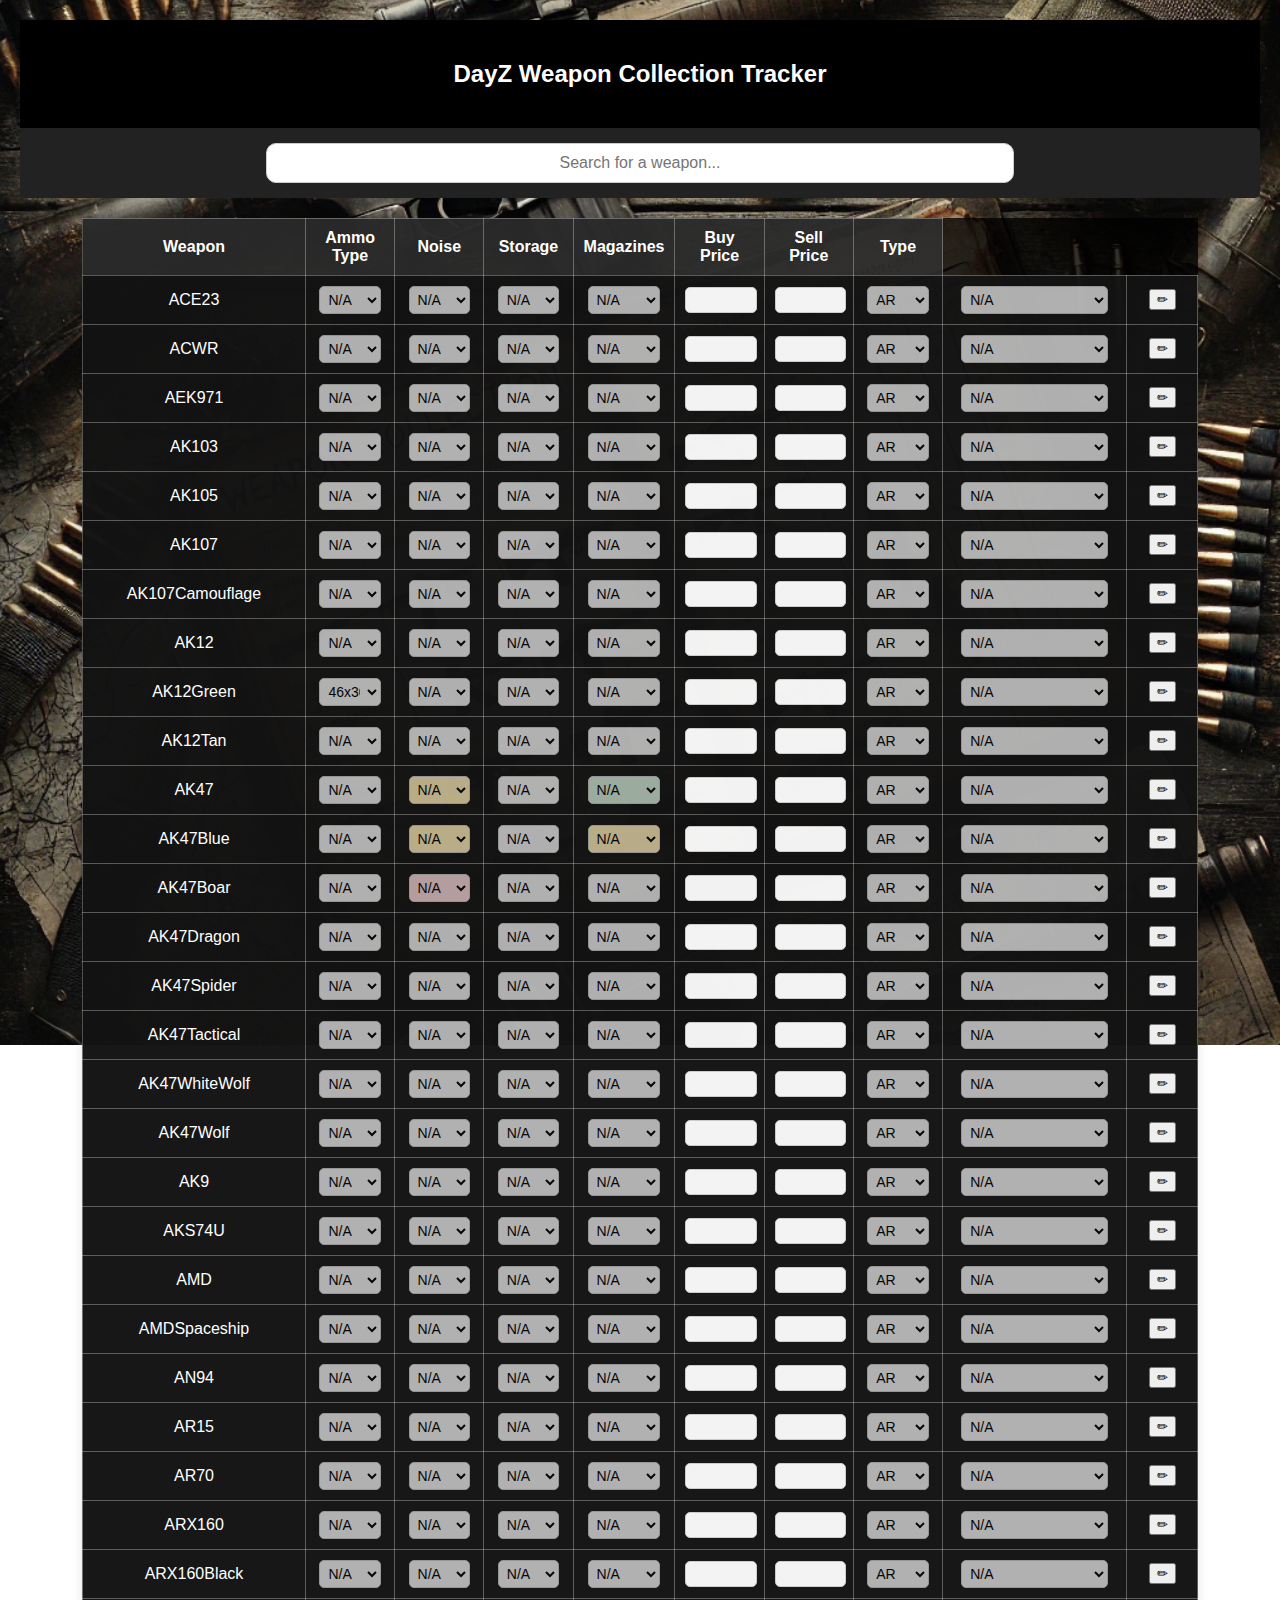
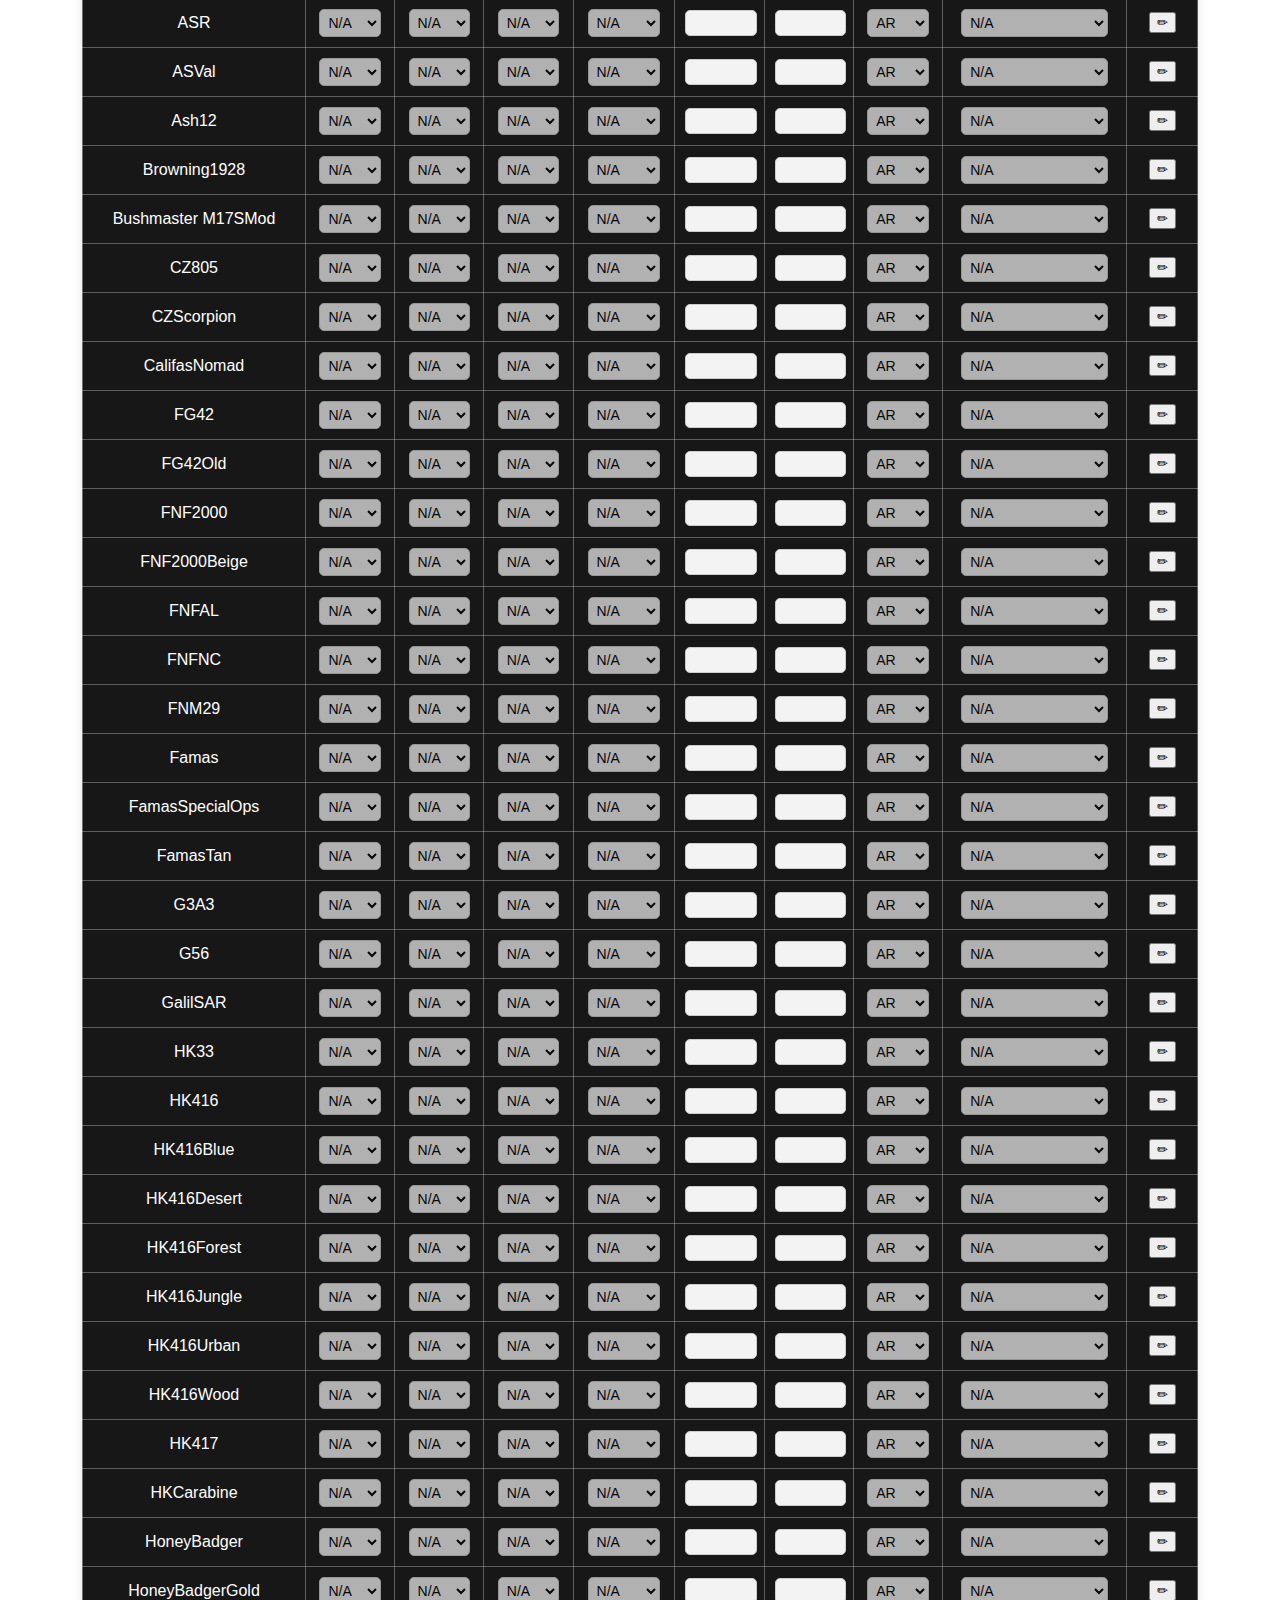
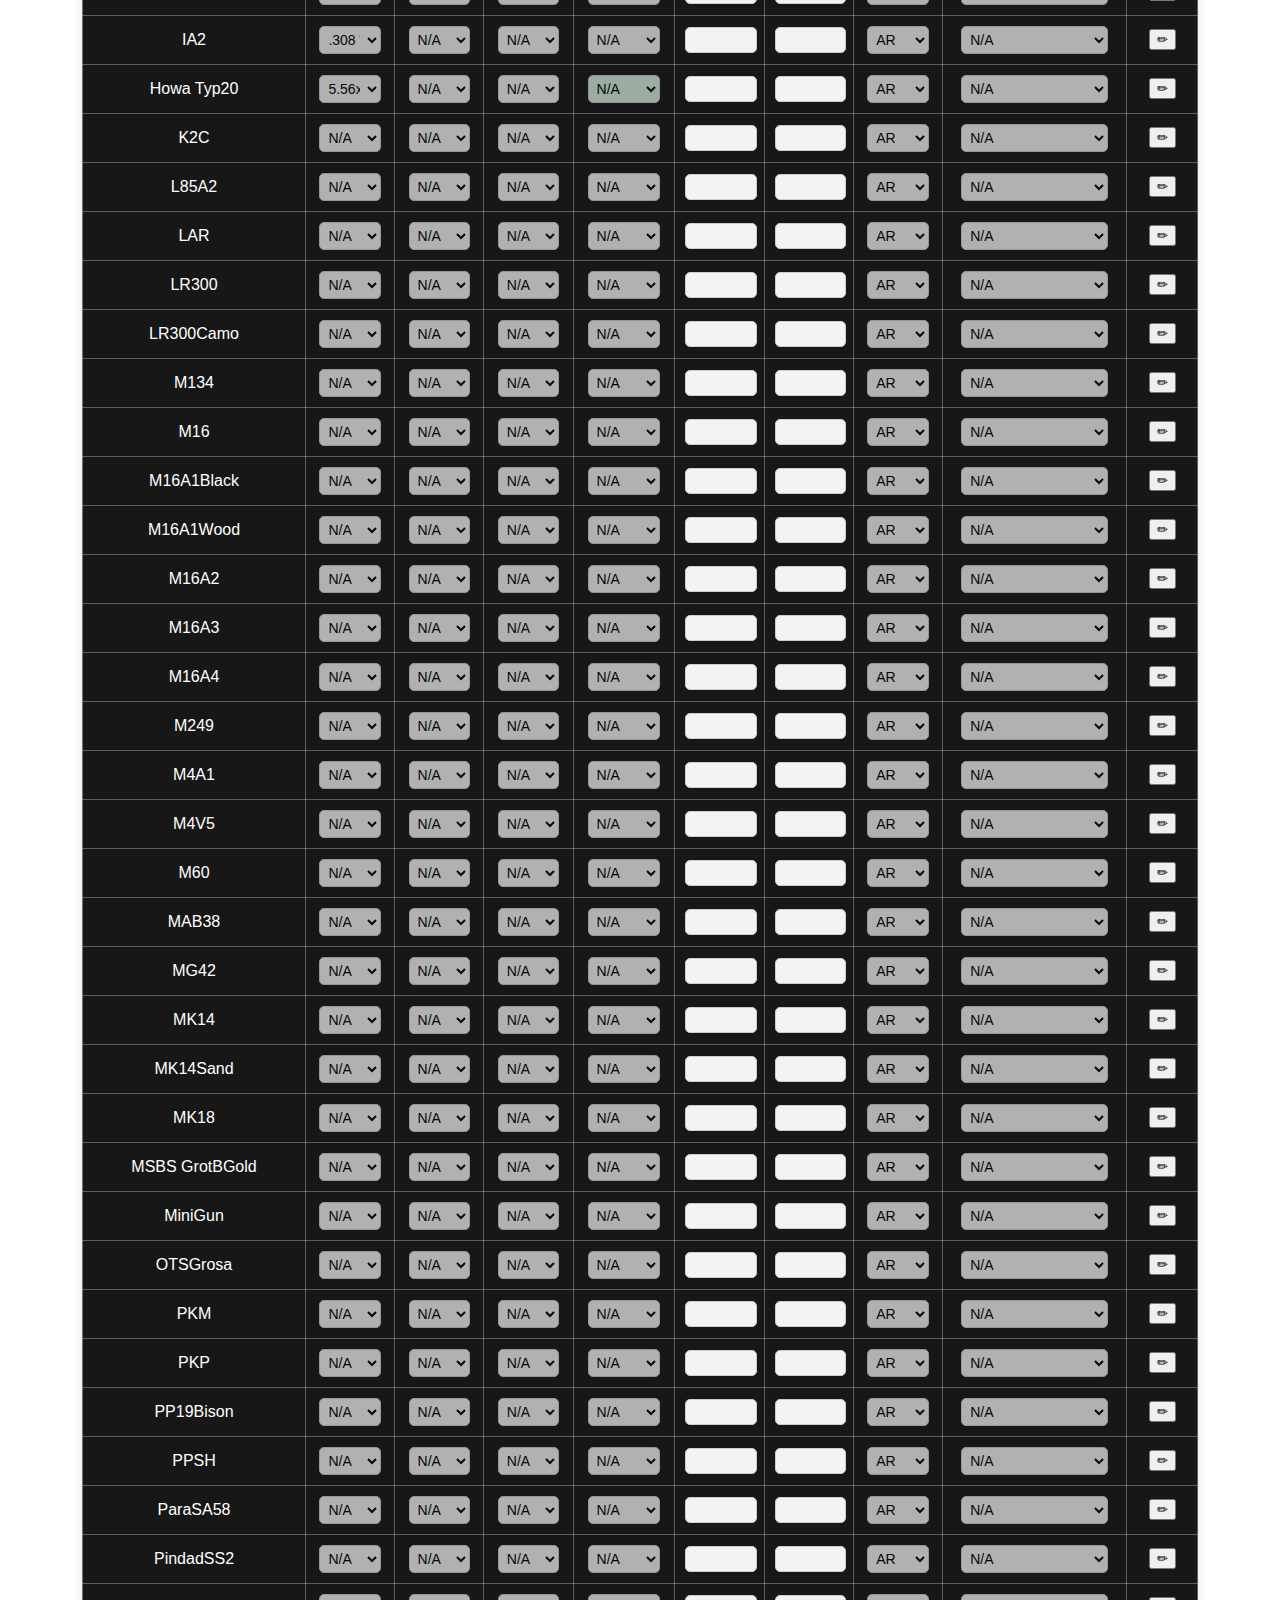
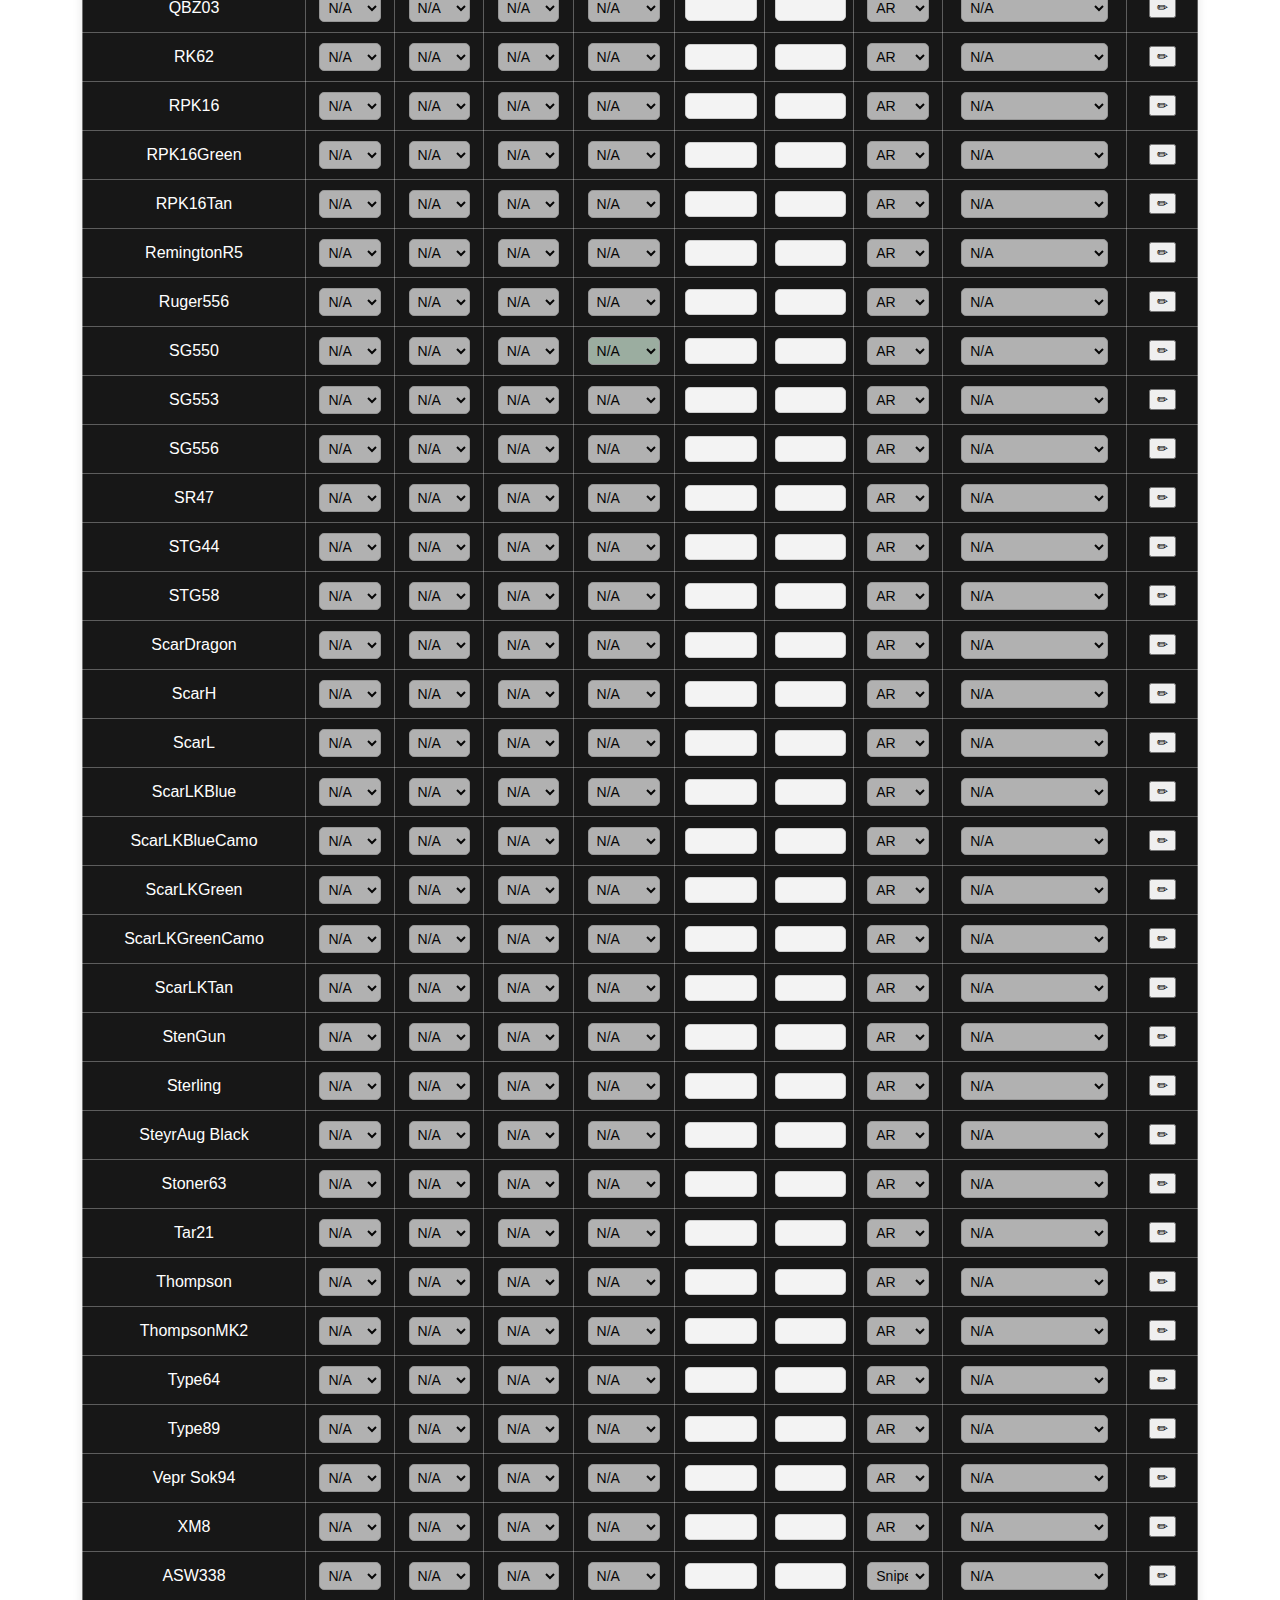
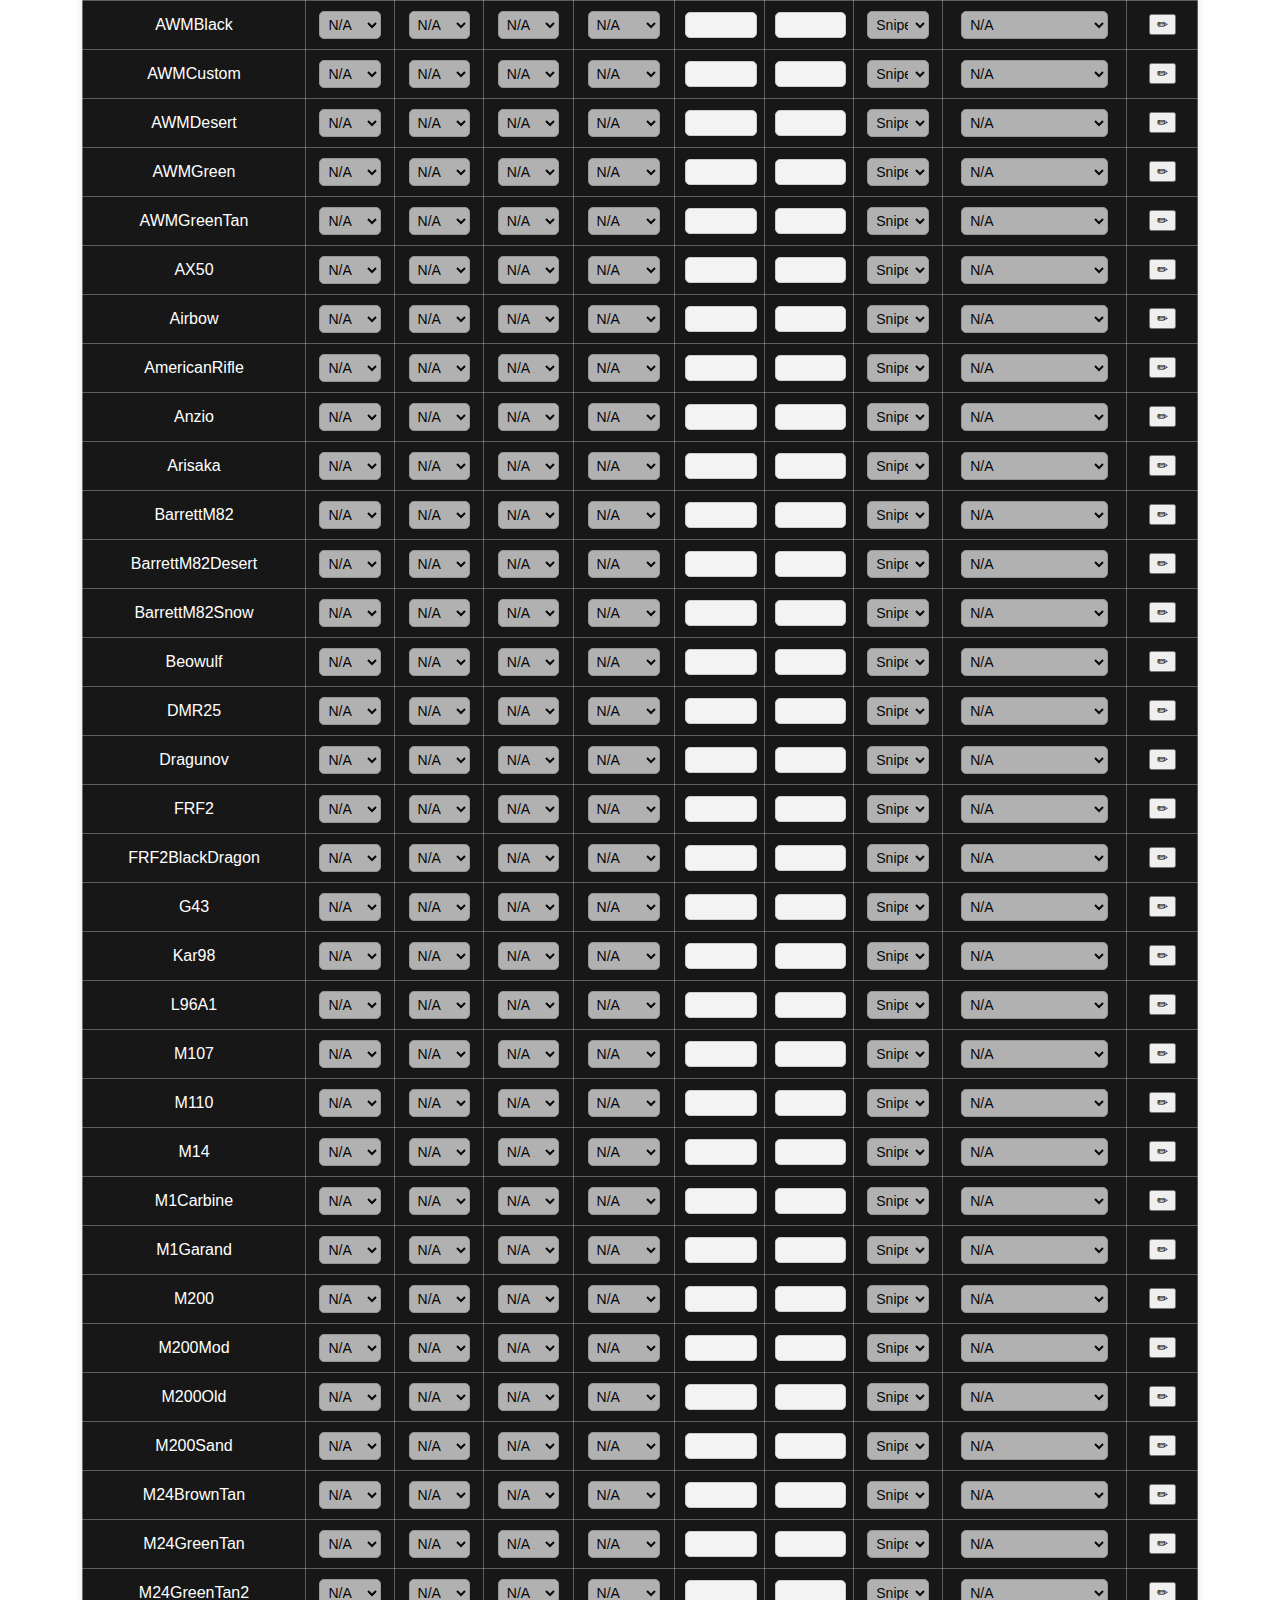
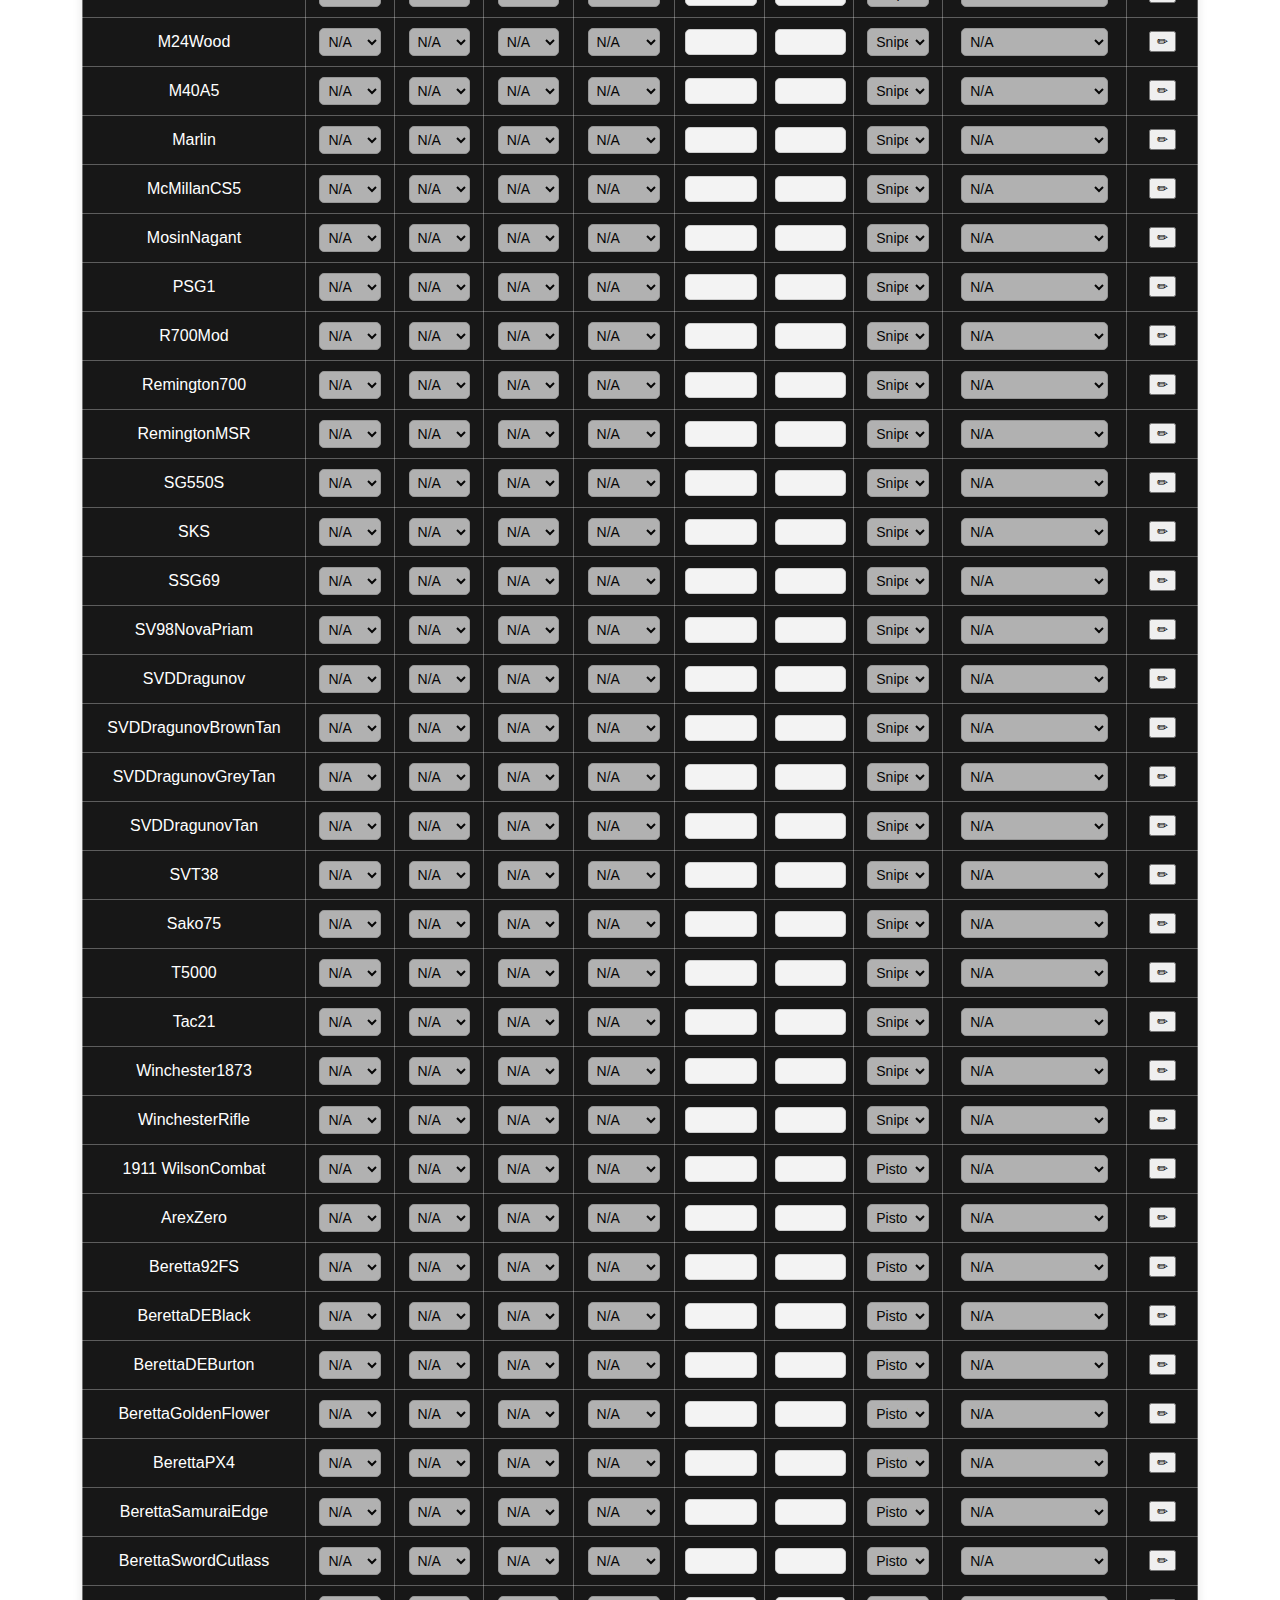
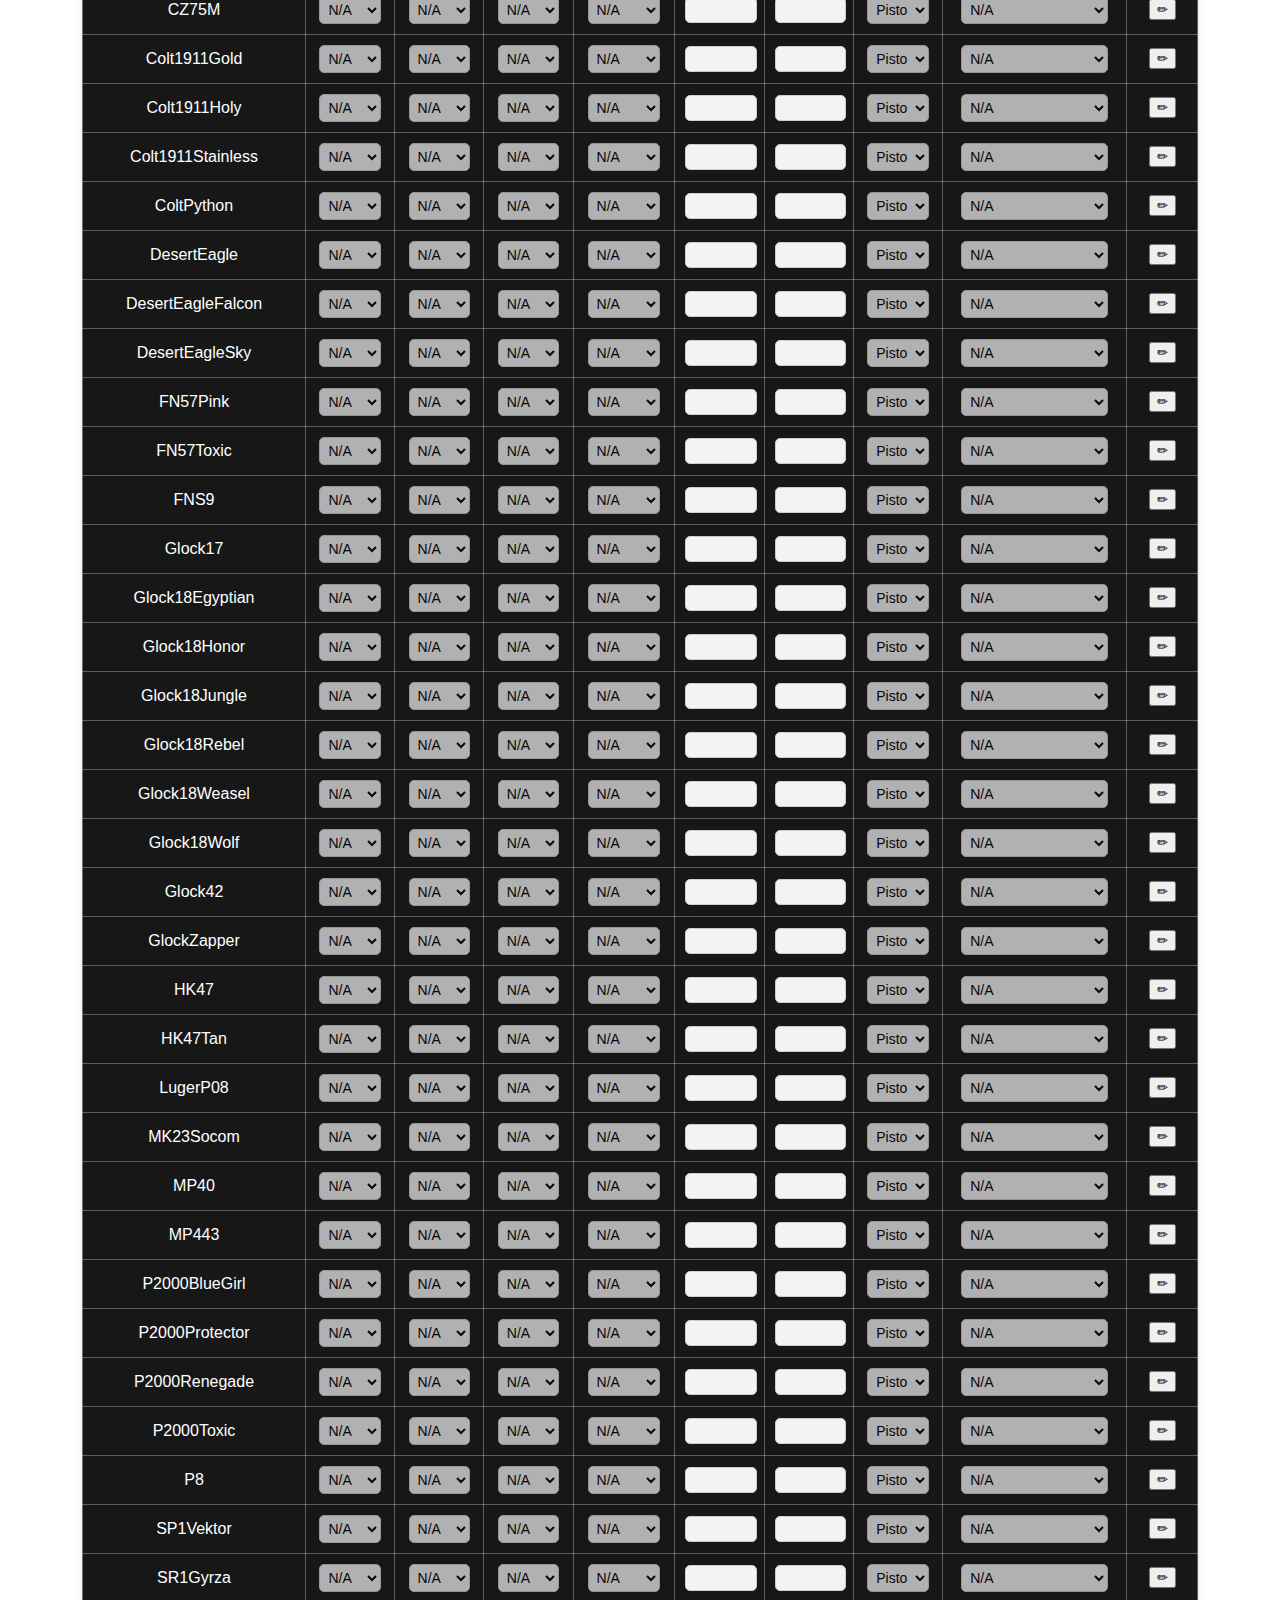
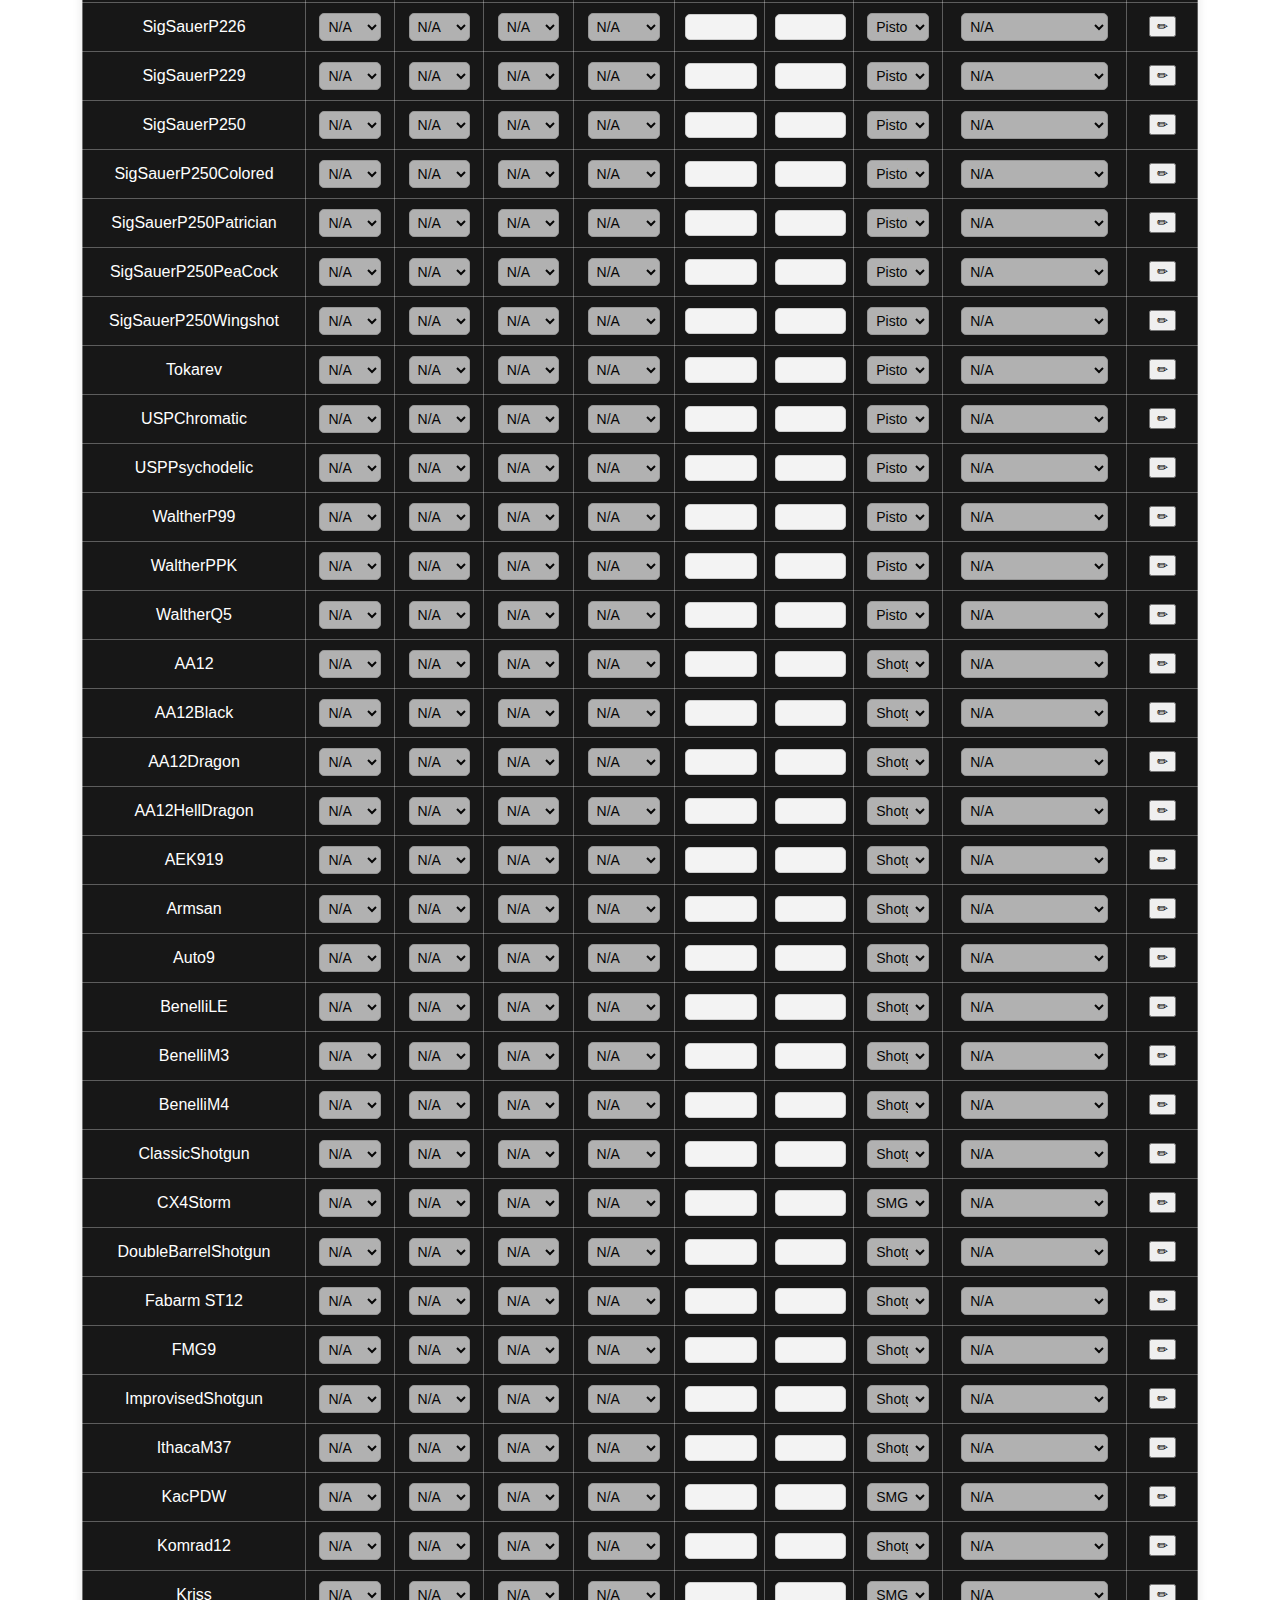
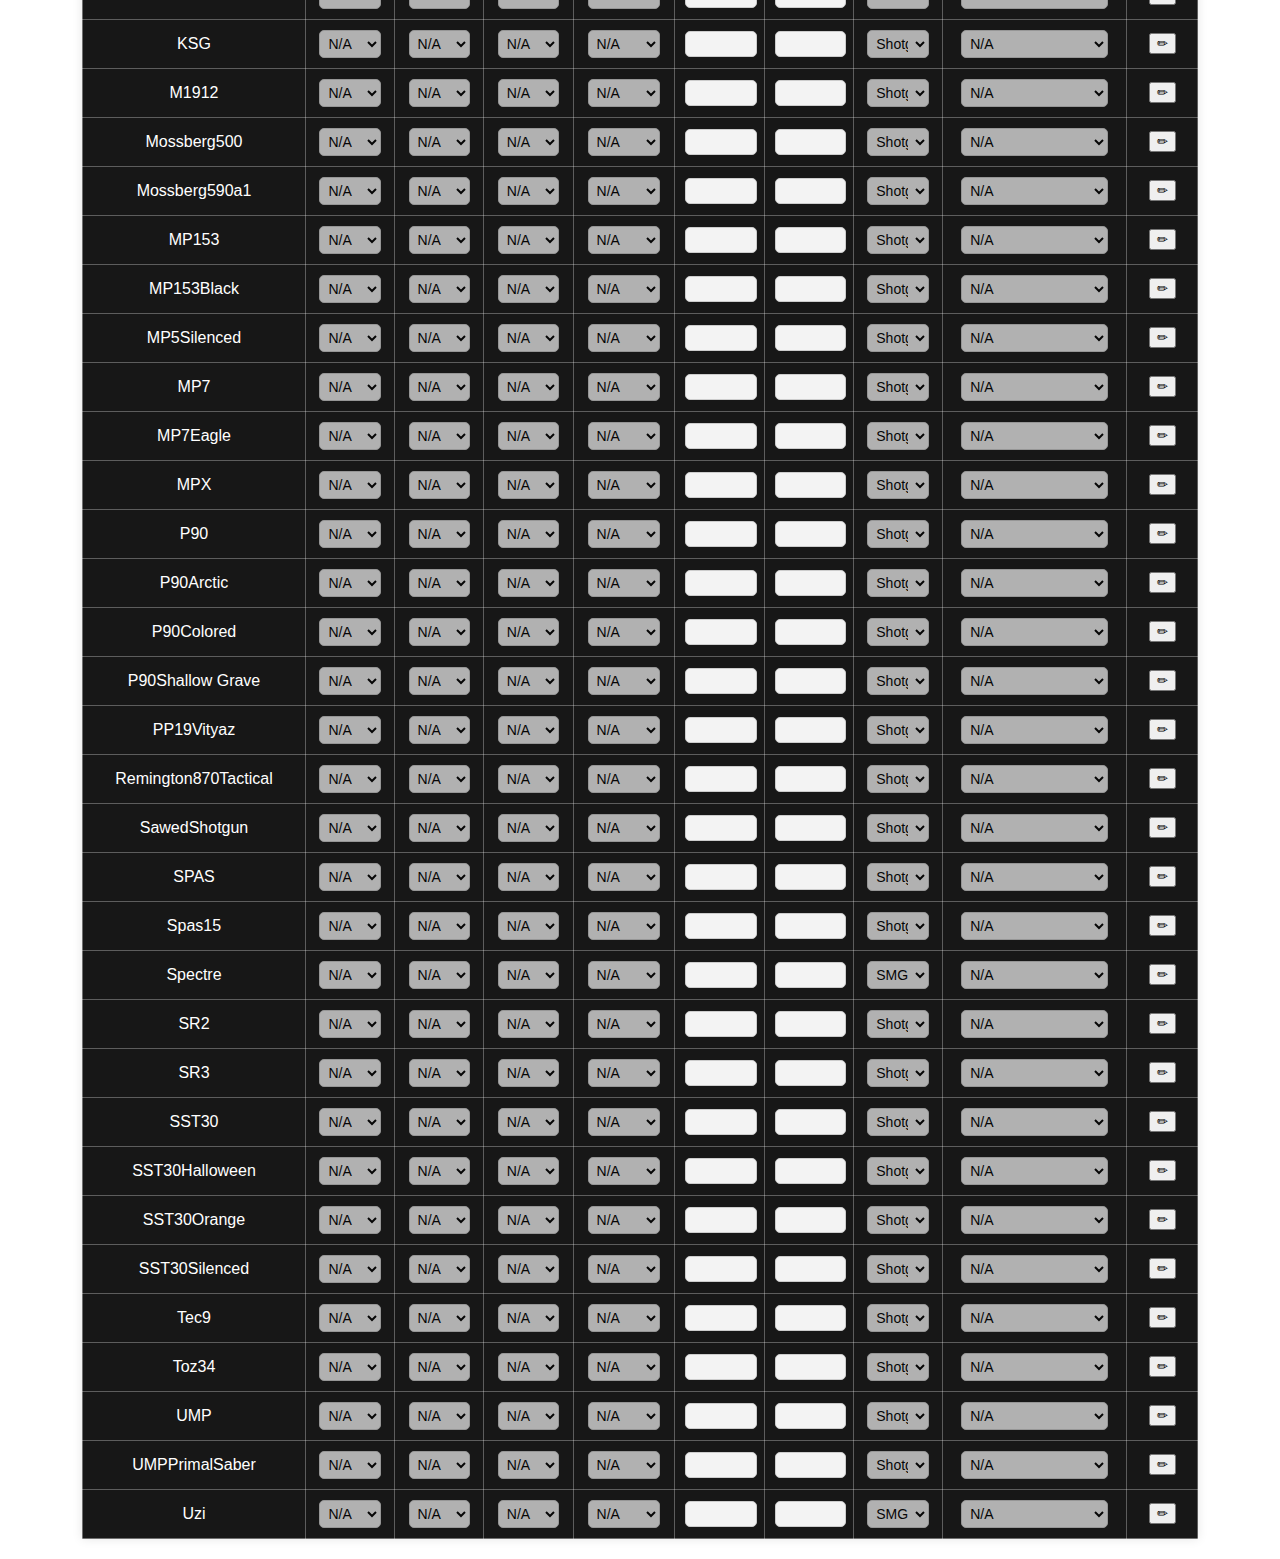
==== index.html @ 9738f5f4 "header and transparcency" ====
<!DOCTYPE html>
<html lang="en">
<head>
    <meta charset="UTF-8">
    <meta name="viewport" content="width=device-width, initial-scale=1.0">
    <title>DayZ Weapon Tracker</title>
    <link rel="stylesheet" href="styles.css">
</head>
<body>
    <div id="header">
        <h2>DayZ Weapon Collection Tracker</h2>
    </div>
    <div id="search-container">
        <input type="text" id="search" placeholder="Search for a weapon..." onkeyup="searchWeapons()">
    </div>
    <table>
        <thead>
            <tr>
                <th class="weapon-column">Weapon</th>
                <th class="small-column">Ammo Type</th>
                <th class="small-column">Noise</th>
                <th class="small-column">Storage</th>
                <th class="small-column">Magazines</th>
                <th class="small-column">Buy Price</th>
                <th class="small-column">Sell Price</th>
                <th class="small-column">Type</th>
            </tr>
        </thead>
        <tbody id="weaponTable">
            <!-- Weapons will be populated here -->
        </tbody>
    </table>
    <script src="script.js"></script>
</body>
</html>
---- styles.css ----
body {
    font-family: Arial, sans-serif;
    margin: 20px;
    text-align: center;
    background: url('images/background.png') no-repeat center center fixed;
    background-size: cover;
}

.table-container {
    background: url('images/background.png') no-repeat center center;
    background-size: cover;
    padding: 20px;
    min-height: 100vh;
    backdrop-filter: blur(5px);
}

#header {
    background: black; /* Solid black band */
    color: white;
    padding: 20px;
    text-align: center;
}

#search-container {
    display: flex;
    justify-content: center;
    margin-bottom: 20px;
    background: #222; /* Dark gray instead of transparent */
    padding: 15px;
    border-radius: 5px;
}

#search {
    background: white;
    color: black;
    border: 1px solid #ccc;
    width: 60%; /* Make it bigger for better usability */
    padding: 10px;
    font-size: 16px;
    border-radius: 10px;
    border: 1px solid #ccc;
    text-align: center;
}

table {
    width: 90%;
    margin: auto;
    border-collapse: collapse;
    box-shadow: 0px 0px 10px rgba(0, 0, 0, 0.1);
    background: rgba(0, 0, 0, 0.8); /* Increased opacity for better readability */
    color: white;
}

th, td {
    text-align: center;
    font-size: 16px; /* Increase readability */
    padding: 10px; /* More padding for better spacing */
    background: rgba(20, 20, 20, 0.9); /* Darker background for better text contrast */
    border: 1px solid rgba(255, 255, 255, 0.3); /* More visible white borders */
    color: white;
}

th {
    background: rgba(50, 50, 50, 0.8); /* Darker background for header */
    font-weight: bold;

}
h2 {
    font-size: 24px;
}

.small-column {
    width: 8%;
}

.weapon-column {
    width: 20%;
}

select, input {
    width: 90%;
    font-size: 14px;
    padding: 4px;
    border-radius: 5px;
    background: rgba(255, 255, 255, 0.95); /* Make inputs almost fully opaque */
    color: black;
    border: 1px solid #ccc;
}

input[type="number"] {
    -moz-appearance: textfield;
}

input[type="number"]::-webkit-outer-spin-button,
input[type="number"]::-webkit-inner-spin-button {
    -webkit-appearance: none;
    margin: 0;
}

.noise-1 { background-color: #d4edda; } /* Green */
.noise-2 { background-color: #c3e6cb; }
.noise-3 { background-color: #ffeeba; }
.noise-4 { background-color: #f5c6cb; }
.noise-5 { background-color: #f8d7da; } /* Red */

.storage-yes { background-color: #d4edda; } /* Green */
.storage-no { background-color: #f8d7da; } /* Red */

.mag-0 { background-color: #f8d7da; } /* Red */
.mag-1 { background-color: #ffeeba; }
.mag-2 { background-color: #d4edda; } /* Green */
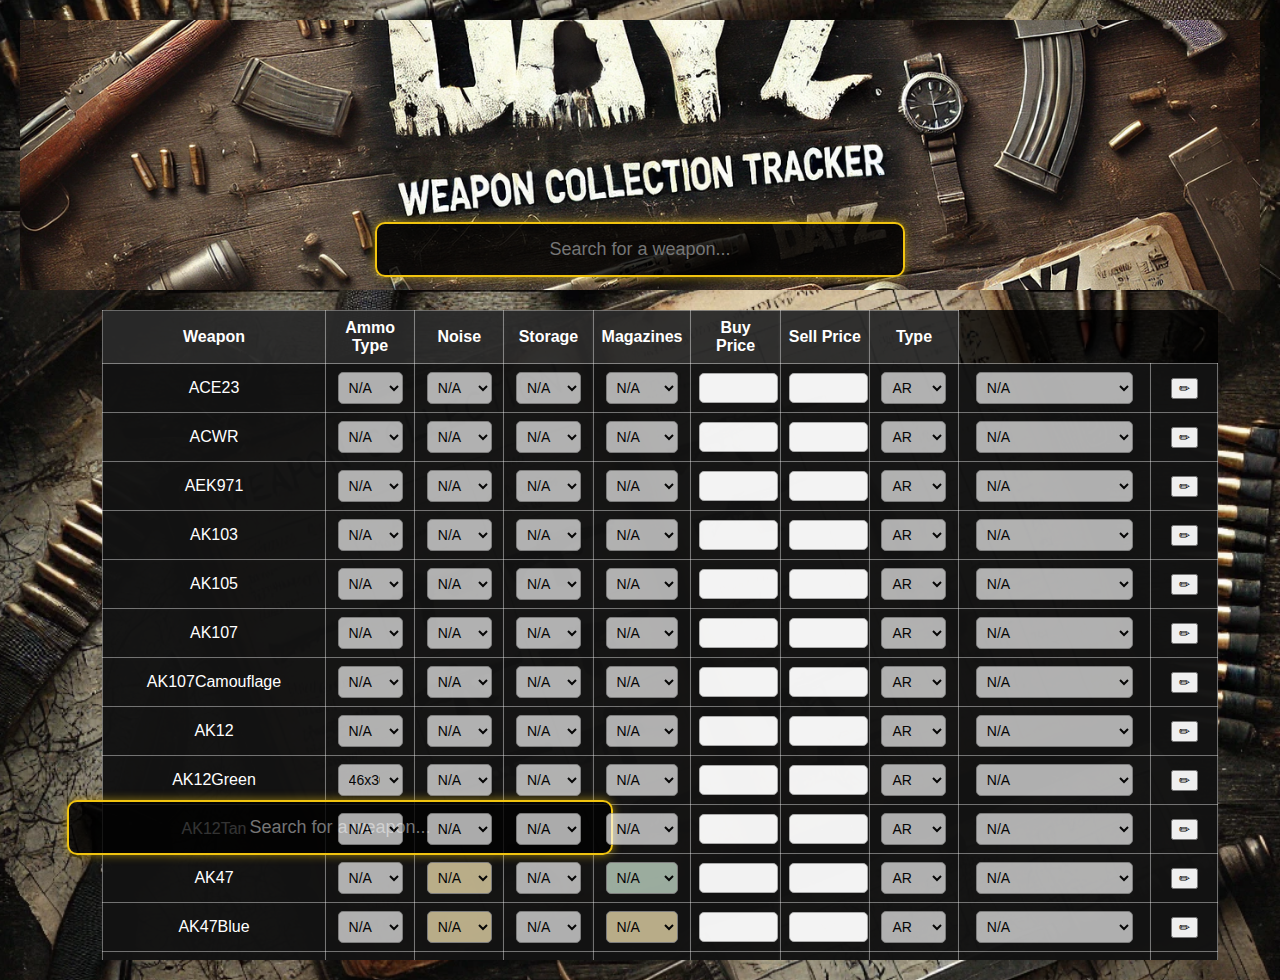
==== commit 49a0f802: "new ui idea (2 images)" ====
--- a/index.html
+++ b/index.html
@@ -7,29 +7,36 @@
     <link rel="stylesheet" href="styles.css">
 </head>
 <body>
+    <!-- HEADER IMAGE CONTAINER -->
     <div id="header">
-        <h2>DayZ Weapon Collection Tracker</h2>
+        <img src="images/header.png" id="header-img" alt="DayZ Weapon Collection Tracker">
+        <div id="search-container">
+            <input type="text" id="search" placeholder="Search for a weapon..." onkeyup="searchWeapons()">
+        </div>
     </div>
     <div id="search-container">
         <input type="text" id="search" placeholder="Search for a weapon..." onkeyup="searchWeapons()">
     </div>
-    <table>
-        <thead>
-            <tr>
-                <th class="weapon-column">Weapon</th>
-                <th class="small-column">Ammo Type</th>
-                <th class="small-column">Noise</th>
-                <th class="small-column">Storage</th>
-                <th class="small-column">Magazines</th>
-                <th class="small-column">Buy Price</th>
-                <th class="small-column">Sell Price</th>
-                <th class="small-column">Type</th>
-            </tr>
-        </thead>
-        <tbody id="weaponTable">
-            <!-- Weapons will be populated here -->
-        </tbody>
-    </table>
+    <div id="table-container">
+        <table>
+            <thead>
+                <tr>
+                    <th class="weapon-column">Weapon</th>
+                    <th class="small-column">Ammo Type</th>
+                    <th class="small-column">Noise</th>
+                    <th class="small-column">Storage</th>
+                    <th class="small-column">Magazines</th>
+                    <th class="small-column">Buy Price</th>
+                    <th class="small-column">Sell Price</th>
+                    <th class="small-column">Type</th>
+                </tr>
+            </thead>
+            <tbody id="weaponTable">
+                <!-- Weapons will be populated here -->
+            </tbody>
+        </table>
+    </div>
+
     <script src="script.js"></script>
 </body>
 </html>
--- a/styles.css
+++ b/styles.css
@@ -15,48 +15,71 @@
 }
 
 #header {
-    background: black; /* Solid black band */
+    width: 100%;
+    height: 30vh; /* Takes up 30% of the viewport height */
+    position: relative;
+    display: flex;
+    justify-content: center;
+    align-items: center;
+    overflow: hidden;
+}
+
+#header-img {
+    width: 100%;
+    height: 100%;
+    object-fit: cover; /* Ensures it fills the space properly */
+}
+
+#search-container {
+    position: absolute;
+    bottom: 5%; /* Places it near the bottom of the header */
+    width: 50%;
+    display: flex;
+    justify-content: center;
+}
+
+#search {
+    width: 80%;
+    padding: 15px;
+    font-size: 18px;
+    border: 2px solid #f1c40f;
+    border-radius: 10px;
+    background: rgba(0, 0, 0, 0.8);
     color: white;
-    padding: 20px;
+    box-shadow: 0px 0px 10px rgba(241, 196, 15, 0.6);
     text-align: center;
 }
 
-#search-container {
-    display: flex;
-    justify-content: center;
-    margin-bottom: 20px;
-    background: #222; /* Dark gray instead of transparent */
-    padding: 15px;
-    border-radius: 5px;
+#table-container {
+    width: 100%;
+    height: 70vh; /* Bottom 70% of the viewport */
+    background: url('images/background.png') no-repeat center center fixed;
+    background-size: cover;
+    padding: 20px;
+    overflow-y: auto; /* Allows scrolling if table overflows */
 }
 
-#search {
-    background: white;
-    color: black;
-    border: 1px solid #ccc;
-    width: 60%; /* Make it bigger for better usability */
-    padding: 10px;
-    font-size: 16px;
-    border-radius: 10px;
-    border: 1px solid #ccc;
-    text-align: center;
+#search:focus {
+    outline: none;
+    box-shadow: 0px 0px 15px rgba(241, 196, 15, 1);
+    border: 2px solid white;
 }
 
 table {
     width: 90%;
     margin: auto;
     border-collapse: collapse;
-    box-shadow: 0px 0px 10px rgba(0, 0, 0, 0.1);
-    background: rgba(0, 0, 0, 0.8); /* Increased opacity for better readability */
+    background: rgba(0, 0, 0, 0.8); /* Dark semi-transparent background */
     color: white;
 }
 
 th, td {
     text-align: center;
     font-size: 16px; /* Increase readability */
-    padding: 10px; /* More padding for better spacing */
+    padding: 8px; /* More padding for better spacing */
     background: rgba(20, 20, 20, 0.9); /* Darker background for better text contrast */
-    border: 1px solid rgba(255, 255, 255, 0.3); /* More visible white borders */
+    border: 1px solid rgba(255, 255, 255, 0.4); /* Lighter borders */
+    box-shadow: 0 1px 3px rgba(255, 255, 255, 0.1); /* Soft glow effect */
     color: white;
 }
 
@@ -80,11 +103,11 @@
 select, input {
     width: 90%;
     font-size: 14px;
-    padding: 4px;
     border-radius: 5px;
-    background: rgba(255, 255, 255, 0.95); /* Make inputs almost fully opaque */
+    background: rgba(255, 255, 255, 0.95); /* Almost fully white */
     color: black;
-    border: 1px solid #ccc;
+    border: 1px solid #aaa; /* Slightly darker for more definition */
+    padding: 6px;
 }
 
 input[type="number"] {
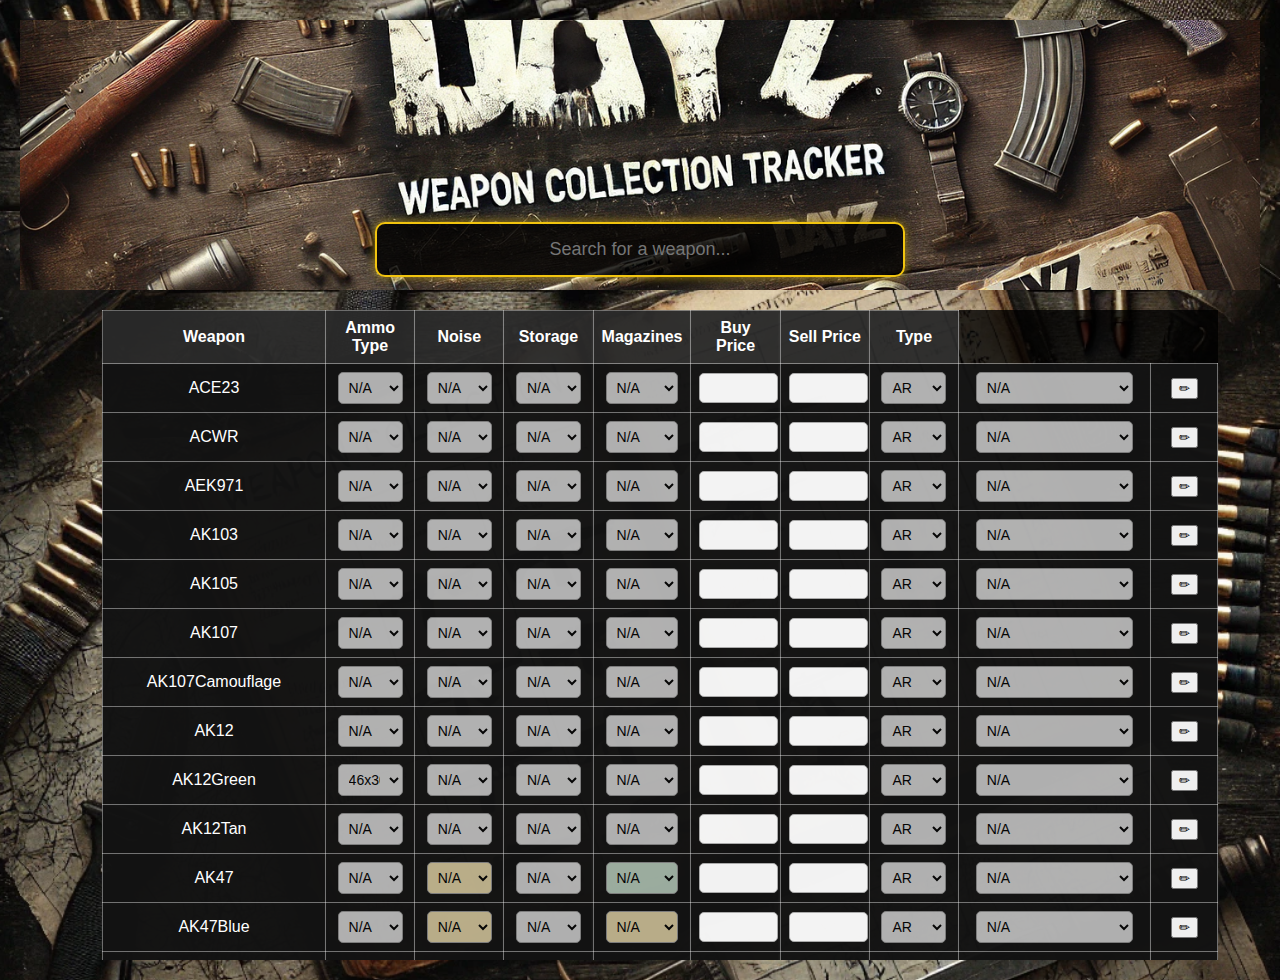
==== commit 5435b241: "." ====
--- a/index.html
+++ b/index.html
@@ -13,9 +13,6 @@
         <div id="search-container">
             <input type="text" id="search" placeholder="Search for a weapon..." onkeyup="searchWeapons()">
         </div>
-    </div>
-    <div id="search-container">
-        <input type="text" id="search" placeholder="Search for a weapon..." onkeyup="searchWeapons()">
     </div>
     <div id="table-container">
         <table>
--- a/styles.css
+++ b/styles.css
@@ -16,12 +16,13 @@
 
 #header {
     width: 100%;
-    height: 30vh; /* Takes up 30% of the viewport height */
+    height: 30vh; /* 30% of the viewport height */
     position: relative;
     display: flex;
     justify-content: center;
     align-items: center;
     overflow: hidden;
+    background: none; /* Remove any background */
 }
 
 #header-img {
@@ -50,6 +51,13 @@
     text-align: center;
 }
 
+#search:focus {
+    outline: none;
+    box-shadow: 0px 0px 15px rgba(241, 196, 15, 1);
+    border: 2px solid white;
+}
+
+
 #table-container {
     width: 100%;
     height: 70vh; /* Bottom 70% of the viewport */
@@ -57,12 +65,6 @@
     background-size: cover;
     padding: 20px;
     overflow-y: auto; /* Allows scrolling if table overflows */
-}
-
-#search:focus {
-    outline: none;
-    box-shadow: 0px 0px 15px rgba(241, 196, 15, 1);
-    border: 2px solid white;
 }
 
 table {
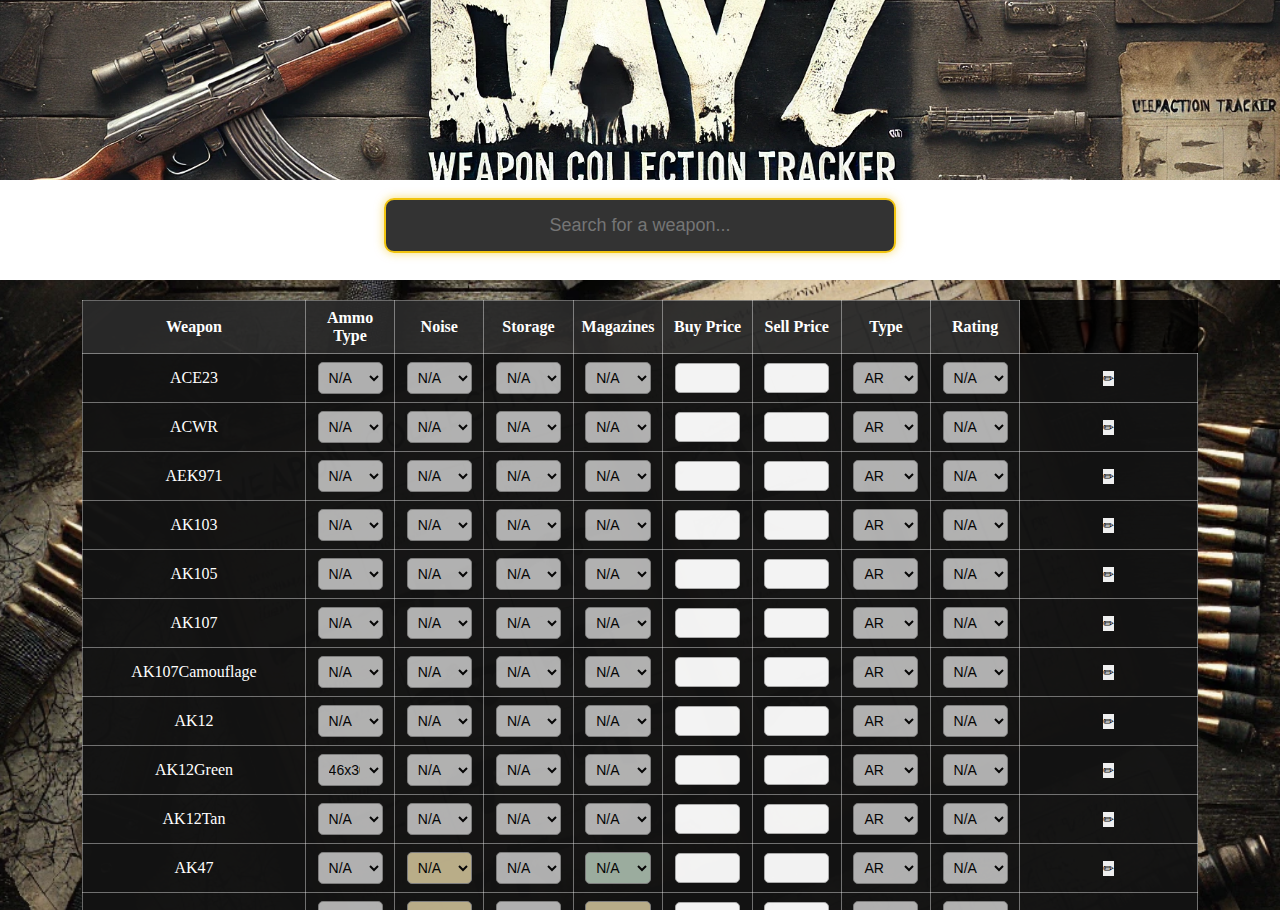
==== commit b84a0232: "." ====
--- a/index.html
+++ b/index.html
@@ -7,13 +7,16 @@
     <link rel="stylesheet" href="styles.css">
 </head>
 <body>
-    <!-- HEADER IMAGE CONTAINER -->
     <div id="header">
         <img src="images/header.png" id="header-img" alt="DayZ Weapon Collection Tracker">
+    </div>
+
+    <div id="search-section">
         <div id="search-container">
             <input type="text" id="search" placeholder="Search for a weapon..." onkeyup="searchWeapons()">
         </div>
     </div>
+
     <div id="table-container">
         <table>
             <thead>
@@ -26,6 +29,7 @@
                     <th class="small-column">Buy Price</th>
                     <th class="small-column">Sell Price</th>
                     <th class="small-column">Type</th>
+                    <th class="small-column">Rating</th>
                 </tr>
             </thead>
             <tbody id="weaponTable">
--- a/styles.css
+++ b/styles.css
@@ -1,9 +1,31 @@
-body {
-    font-family: Arial, sans-serif;
-    margin: 20px;
-    text-align: center;
-    background: url('images/background.png') no-repeat center center fixed;
-    background-size: cover;
+* {
+    margin: 0;
+    padding: 0;
+    border: 0;
+    box-sizing: border-box;
+}
+
+body, html {
+    overflow-x: hidden; /* Prevents horizontal scrolling */
+}
+
+#header {
+    width: 100%;
+    height: 20vh;
+    position: relative;
+    display: flex;
+    justify-content: center;
+    align-items: center;
+    overflow: hidden;
+    padding: 0;
+    border: none;
+}
+
+#header-img {
+    width: 100%;
+    height: 100%;
+    object-fit: cover;
+    display: block;
 }
 
 .table-container {
@@ -14,26 +36,16 @@
     backdrop-filter: blur(5px);
 }
 
-#header {
-    width: 100%;
-    height: 30vh; /* 30% of the viewport height */
-    position: relative;
+
+#search-section {
     display: flex;
     justify-content: center;
     align-items: center;
-    overflow: hidden;
-    background: none; /* Remove any background */
-}
-
-#header-img {
-    width: 100%;
-    height: 100%;
-    object-fit: cover; /* Ensures it fills the space properly */
+    height: 10vh; /* Takes space between header & table */
+    margin-bottom: 10px; /* Adds space before the table */
 }
 
 #search-container {
-    position: absolute;
-    bottom: 5%; /* Places it near the bottom of the header */
     width: 50%;
     display: flex;
     justify-content: center;
@@ -51,38 +63,36 @@
     text-align: center;
 }
 
+/* Search Bar Highlight on Focus */
 #search:focus {
     outline: none;
     box-shadow: 0px 0px 15px rgba(241, 196, 15, 1);
     border: 2px solid white;
 }
 
-
 #table-container {
     width: 100%;
-    height: 70vh; /* Bottom 70% of the viewport */
+    height: 70vh; /* Adjusted to leave space for search */
     background: url('images/background.png') no-repeat center center fixed;
     background-size: cover;
     padding: 20px;
-    overflow-y: auto; /* Allows scrolling if table overflows */
+    overflow-y: auto;
 }
 
 table {
     width: 90%;
     margin: auto;
     border-collapse: collapse;
-    background: rgba(0, 0, 0, 0.8); /* Dark semi-transparent background */
+    background: rgba(0, 0, 0, 0.8);
     color: white;
 }
 
 th, td {
     text-align: center;
-    font-size: 16px; /* Increase readability */
-    padding: 8px; /* More padding for better spacing */
-    background: rgba(20, 20, 20, 0.9); /* Darker background for better text contrast */
-    border: 1px solid rgba(255, 255, 255, 0.4); /* Lighter borders */
-    box-shadow: 0 1px 3px rgba(255, 255, 255, 0.1); /* Soft glow effect */
-    color: white;
+    font-size: 16px;
+    padding: 8px;
+    background: rgba(20, 20, 20, 0.9);
+    border: 1px solid rgba(255, 255, 255, 0.4);
 }
 
 th {
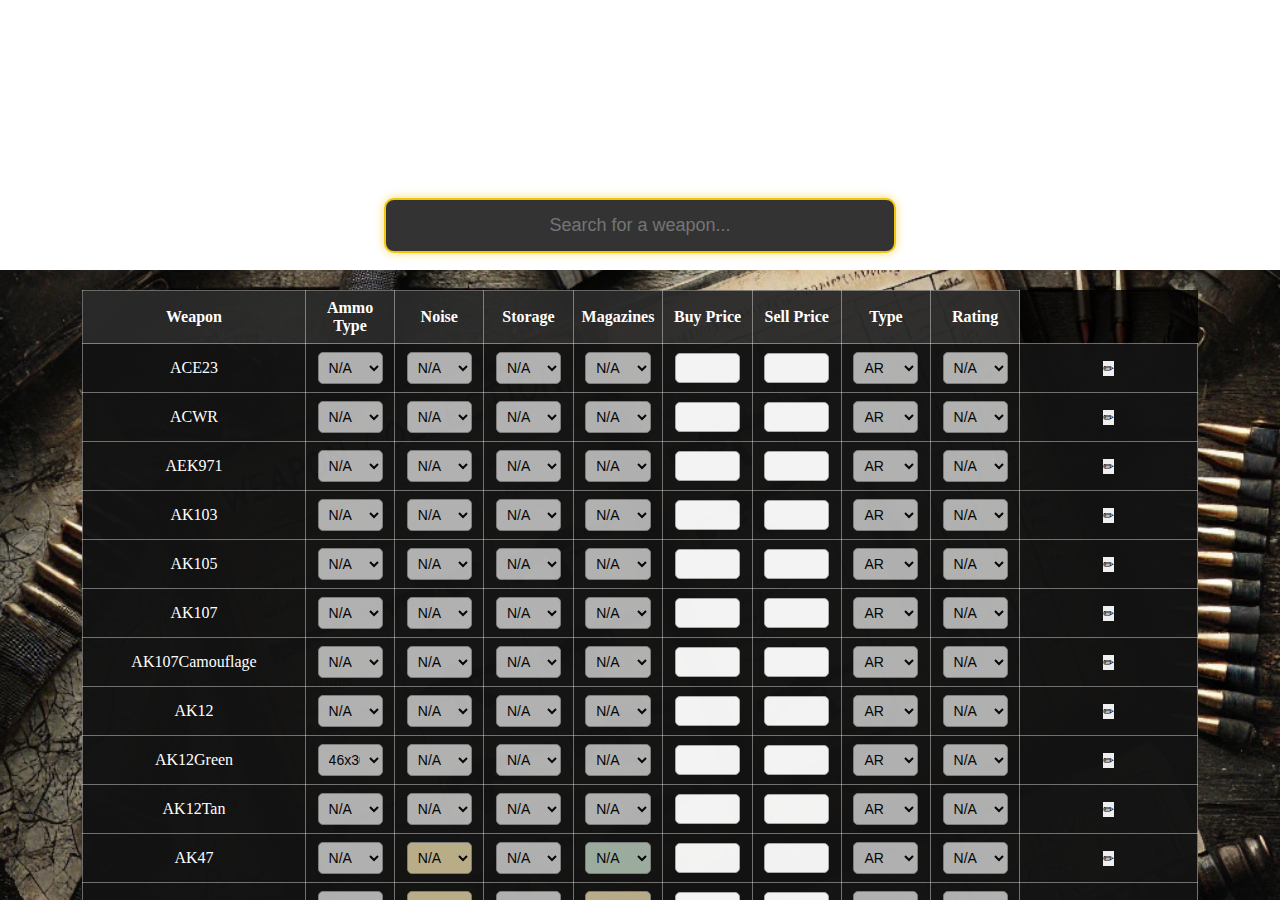
==== commit f4f36e67: "." ====
--- a/index.html
+++ b/index.html
@@ -7,13 +7,15 @@
     <link rel="stylesheet" href="styles.css">
 </head>
 <body>
-    <div id="header">
-        <img src="images/header.png" id="header-img" alt="DayZ Weapon Collection Tracker">
-    </div>
+    <div id="header-wrapper">
+        <div id="header">
+            <img src="grafik.png" id="header-img" alt="DayZ Weapon Collection Tracker">
+        </div>
 
-    <div id="search-section">
-        <div id="search-container">
-            <input type="text" id="search" placeholder="Search for a weapon..." onkeyup="searchWeapons()">
+        <div id="search-section">
+            <div id="search-container">
+                <input type="text" id="search" placeholder="Search for a weapon..." onkeyup="searchWeapons()">
+            </div>
         </div>
     </div>
 
--- a/styles.css
+++ b/styles.css
@@ -9,6 +9,16 @@
     overflow-x: hidden; /* Prevents horizontal scrolling */
 }
 
+#header-wrapper {
+    width: 100%;
+    height: 30vh; /* Covers both header (20%) + search (10%) */
+    background: url('grafik.png') no-repeat center center;
+    background-size: cover;
+    display: flex;
+    flex-direction: column;
+    justify-content: space-between;
+}
+
 #header {
     width: 100%;
     height: 20vh;
@@ -17,15 +27,10 @@
     justify-content: center;
     align-items: center;
     overflow: hidden;
-    padding: 0;
-    border: none;
 }
 
 #header-img {
-    width: 100%;
-    height: 100%;
-    object-fit: cover;
-    display: block;
+    display: none; /* No need to load a duplicate image */
 }
 
 .table-container {
@@ -41,8 +46,7 @@
     display: flex;
     justify-content: center;
     align-items: center;
-    height: 10vh; /* Takes space between header & table */
-    margin-bottom: 10px; /* Adds space before the table */
+    height: 10vh; /* Now shares the background */
 }
 
 #search-container {
@@ -50,6 +54,7 @@
     display: flex;
     justify-content: center;
 }
+
 
 #search {
     width: 80%;
@@ -63,7 +68,6 @@
     text-align: center;
 }
 
-/* Search Bar Highlight on Focus */
 #search:focus {
     outline: none;
     box-shadow: 0px 0px 15px rgba(241, 196, 15, 1);
@@ -72,7 +76,7 @@
 
 #table-container {
     width: 100%;
-    height: 70vh; /* Adjusted to leave space for search */
+    height: 70vh; /* Adjusted to leave space for header & search */
     background: url('images/background.png') no-repeat center center fixed;
     background-size: cover;
     padding: 20px;
@@ -100,6 +104,7 @@
     font-weight: bold;
 
 }
+
 h2 {
     font-size: 24px;
 }
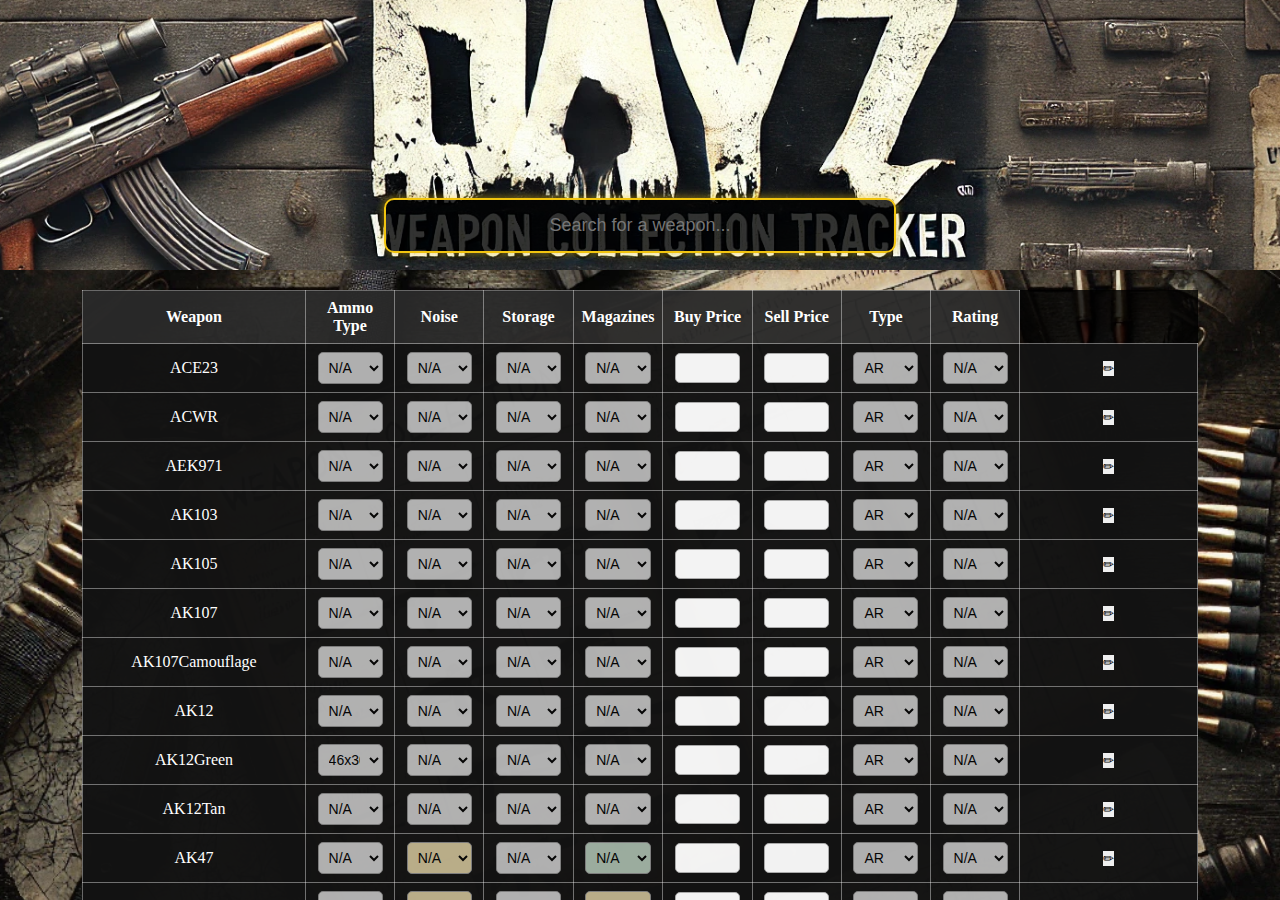
==== commit 2439143f: "s" ====
--- a/index.html
+++ b/index.html
@@ -9,7 +9,7 @@
 <body>
     <div id="header-wrapper">
         <div id="header">
-            <img src="grafik.png" id="header-img" alt="DayZ Weapon Collection Tracker">
+            <img src="images/header.png" id="header-img" alt="DayZ Weapon Collection Tracker">
         </div>
 
         <div id="search-section">
--- a/styles.css
+++ b/styles.css
@@ -12,7 +12,7 @@
 #header-wrapper {
     width: 100%;
     height: 30vh; /* Covers both header (20%) + search (10%) */
-    background: url('grafik.png') no-repeat center center;
+    background: url('images/header.png') no-repeat center center;
     background-size: cover;
     display: flex;
     flex-direction: column;
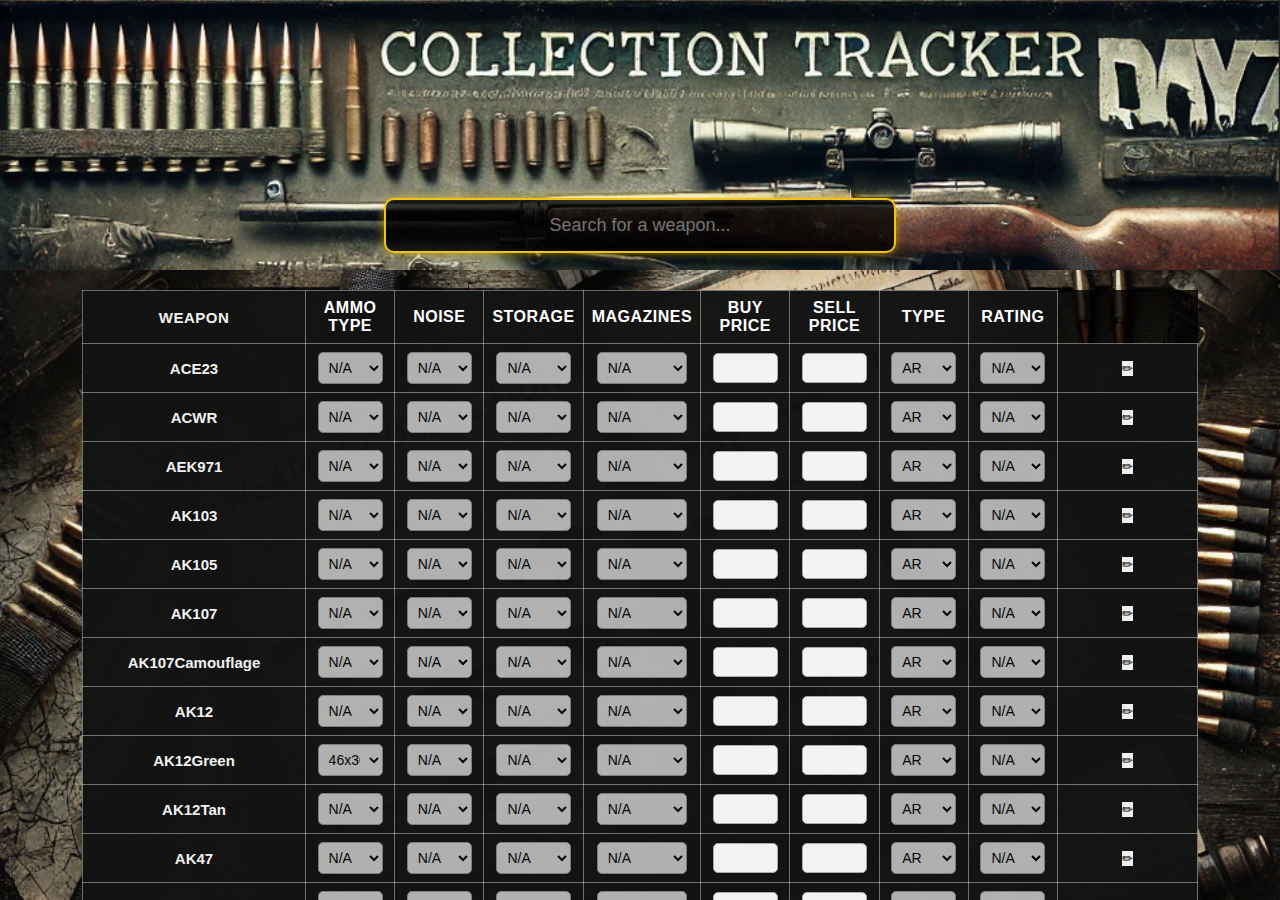
==== commit 794147cd: "s" ====
--- a/index.html
+++ b/index.html
@@ -35,7 +35,6 @@
                 </tr>
             </thead>
             <tbody id="weaponTable">
-                <!-- Weapons will be populated here -->
             </tbody>
         </table>
     </div>
--- a/styles.css
+++ b/styles.css
@@ -88,6 +88,8 @@
     margin: auto;
     border-collapse: collapse;
     background: rgba(0, 0, 0, 0.8);
+    font-family: "Open Sans", "Roboto", sans-serif; /* Best readability */
+    font-size: 14px;
     color: white;
 }
 
@@ -100,9 +102,11 @@
 }
 
 th {
-    background: rgba(50, 50, 50, 0.8); /* Darker background for header */
-    font-weight: bold;
-
+    font-family: "Montserrat", "Roboto", sans-serif; /* Clean and professional */
+    font-weight: 700; /* Make it bold but not too heavy */
+    font-size: 16px;
+    text-transform: uppercase; /* Keeps it structured */
+    letter-spacing: 0.5px; /* Small spacing for clarity */
 }
 
 h2 {
@@ -114,12 +118,19 @@
 }
 
 .weapon-column {
+    font-family: "Roboto", "Open Sans", sans-serif; /* Clean but modern */
+    font-weight: 600;
+    font-size: 15px;
+    color: #f1f1f1; /* Light color for readability */
     width: 20%;
 }
 
 select, input {
     width: 90%;
+    font-family: "Open Sans", "Roboto", sans-serif;
     font-size: 14px;
+    font-weight: 400;
+    color: black;
     border-radius: 5px;
     background: rgba(255, 255, 255, 0.95); /* Almost fully white */
     color: black;
@@ -137,15 +148,17 @@
     margin: 0;
 }
 
-.noise-1 { background-color: #d4edda; } /* Green */
-.noise-2 { background-color: #c3e6cb; }
-.noise-3 { background-color: #ffeeba; }
-.noise-4 { background-color: #f5c6cb; }
-.noise-5 { background-color: #f8d7da; } /* Red */
+.edit-button {
+    background-color: #f1c40f; /* Yellow button */
+    color: black;
+    border: none;
+    padding: 5px 10px;
+    font-size: 14px;
+    cursor: pointer;
+    border-radius: 5px;
+    margin-left: 10px;
+}
 
-.storage-yes { background-color: #d4edda; } /* Green */
-.storage-no { background-color: #f8d7da; } /* Red */
-
-.mag-0 { background-color: #f8d7da; } /* Red */
-.mag-1 { background-color: #ffeeba; }
-.mag-2 { background-color: #d4edda; } /* Green */
+.edit-button:hover {
+    background-color: #ffcc00; /* Slightly brighter on hover */
+}